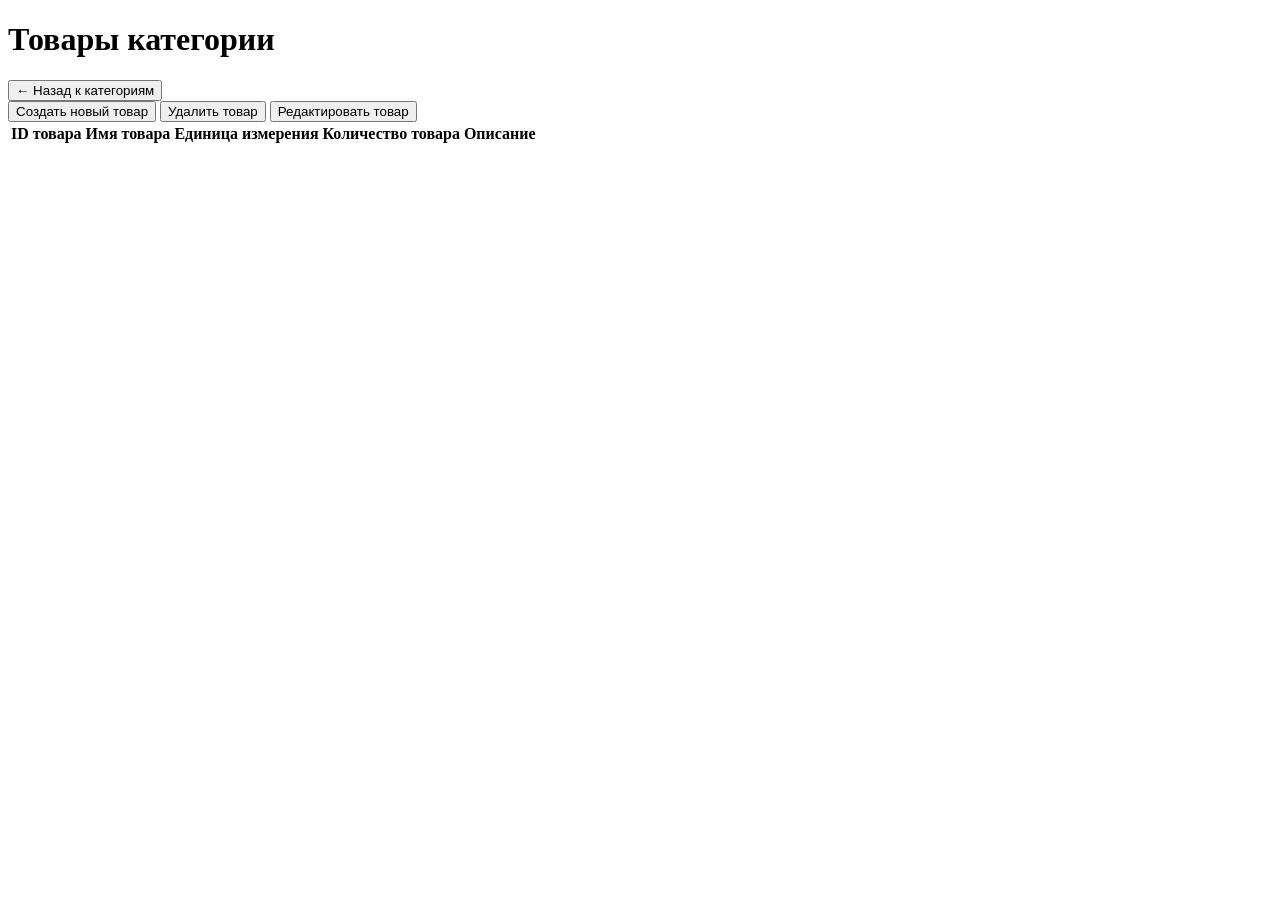
==== front/goods/goods.html @ 725f384a "add redirect" ====
<!DOCTYPE html>
<html lang="ru">
<head>
    <meta charset="UTF-8">
    <meta name="viewport" content="width=device-width, initial-scale=1.0">
    <title>Товары категории</title>
    <link rel="stylesheet" href="/goods/styles.css">
</head>
<body>
    <div class="container">
        <div class="header">
            <h1 id="categoryTitle">Товары категории</h1>
            <button id="backToCategories" class="btn secondary">← Назад к категориям</button>
        </div>

        <div class="controls">
            <button id="createGoodsBtn" class="btn success">Создать новый товар</button>
            <button id="deleteGoodsBtn" class="btn danger">Удалить товар</button>
            <button id="editGoodsBtn" class="btn primary">Редактировать товар</button>
        </div>

        <!-- Таблица товаров -->
        <div class="table-container">
            <table id="goodsTable" class="goods-table">
                <thead>
                    <tr>
                        <th>ID товара</th>
                        <th>Имя товара</th>
                        <th>Единица измерения</th>
                        <th>Количество товара</th>
                        <th>Описание</th>
                    </tr>
                </thead>
                <tbody id="goodsTableBody">
                    <!-- Товары будут загружены сюда -->
                </tbody>
            </table>
        </div>

        <!-- Модальное окно создания товара -->
        <div id="createGoodsModal" class="modal" style="display: none;">
            <div class="modal-content">
                <div class="modal-header">
                    <h2>Создать новый товар</h2>
                    <span class="close-modal">&times;</span>
                </div>
                <div class="modal-body">
                    <form id="createGoodsForm">
                        <div class="form-group">
                            <label for="goodsName">Название товара:</label>
                            <input type="text" id="goodsName" name="name" required>
                        </div>
                        <div class="form-group">
                            <label for="goodsUnit">Единица измерения:</label>
                            <input type="text" id="goodsUnit" name="unit" required>
                        </div>
                        <div class="form-group">
                            <label for="goodsQuantity">Количество:</label>
                            <input type="number" id="goodsQuantity" name="quantity" min="0" required>
                        </div>
                        <div class="form-group">
                            <label for="goodsDescription">Описание:</label>
                            <textarea id="goodsDescription" name="description" rows="3"></textarea>
                        </div>
                        <div class="form-actions">
                            <button type="submit" class="btn success">Создать</button>
                            <button type="button" class="btn secondary" id="createGoodsCancel">Отмена</button>
                        </div>
                    </form>
                </div>
            </div>
        </div>

        <!-- Модальное окно удаления товара -->
        <div id="deleteGoodsModal" class="modal" style="display: none;">
            <div class="modal-content">
                <div class="modal-header">
                    <h2>Удалить товар</h2>
                    <span class="close-modal">&times;</span>
                </div>
                <div class="modal-body">
                    <div class="form-group">
                        <label for="deleteGoodsSelect">Выберите товар для удаления:</label>
                        <select id="deleteGoodsSelect" required>
                            <option value="">-- Выберите товар --</option>
                        </select>
                    </div>
                    <div class="form-actions">
                        <button id="deleteGoodsSubmit" class="btn danger">Удалить</button>
                        <button id="deleteGoodsCancel" class="btn secondary">Отмена</button>
                    </div>
                </div>
            </div>
        </div>

        <!-- Модальное окно редактирования товара -->
        <div id="editGoodsModal" class="modal" style="display: none;">
            <div class="modal-content">
                <div class="modal-header">
                    <h2>Редактировать товар</h2>
                    <span class="close-modal">&times;</span>
                </div>
                <div class="modal-body">
                    <form id="editGoodsForm">
                        <input type="hidden" id="editGoodsId" name="id">
                        <div class="form-group">
                            <label for="editGoodsName">Название товара:</label>
                            <input type="text" id="editGoodsName" name="name" required>
                        </div>
                        <div class="form-group">
                            <label for="editGoodsUnit">Единица измерения:</label>
                            <input type="text" id="editGoodsUnit" name="unit" required>
                        </div>
                        <div class="form-group">
                            <label for="editGoodsQuantity">Количество:</label>
                            <input type="number" id="editGoodsQuantity" name="quantity" min="0" required>
                        </div>
                        <div class="form-group">
                            <label for="editGoodsDescription">Описание:</label>
                            <textarea id="editGoodsDescription" name="description" rows="3"></textarea>
                        </div>
                        <div class="form-actions">
                            <button type="submit" class="btn primary">Сохранить изменения</button>
                            <button type="button" class="btn secondary" id="editGoodsCancel">Отмена</button>
                        </div>
                    </form>
                </div>
            </div>
        </div>

        <!-- Уведомления -->
        <div id="notification" class="notification" style="display: none;">
            <span id="notificationText"></span>
        </div>
    </div>

</body>
</html>
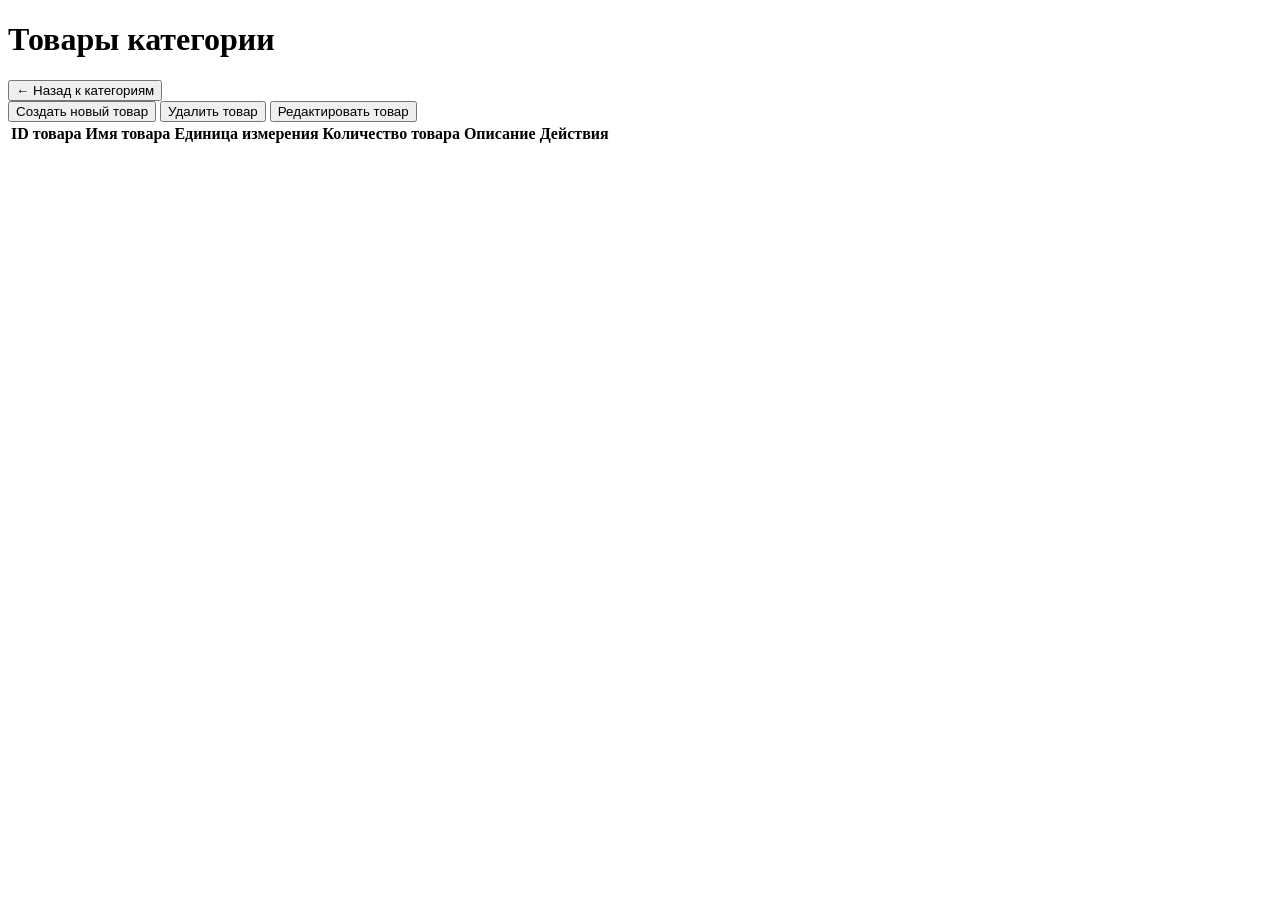
==== commit 4381d24a: "The logic of the product page is defined." ====
--- a/front/goods/goods.html
+++ b/front/goods/goods.html
@@ -29,6 +29,7 @@
                         <th>Единица измерения</th>
                         <th>Количество товара</th>
                         <th>Описание</th>
+                        <th>Действия</th>
                     </tr>
                 </thead>
                 <tbody id="goodsTableBody">
@@ -133,6 +134,6 @@
             <span id="notificationText"></span>
         </div>
     </div>
-
+    <script src="/goods/script.js"></script>
 </body>
 </html>
